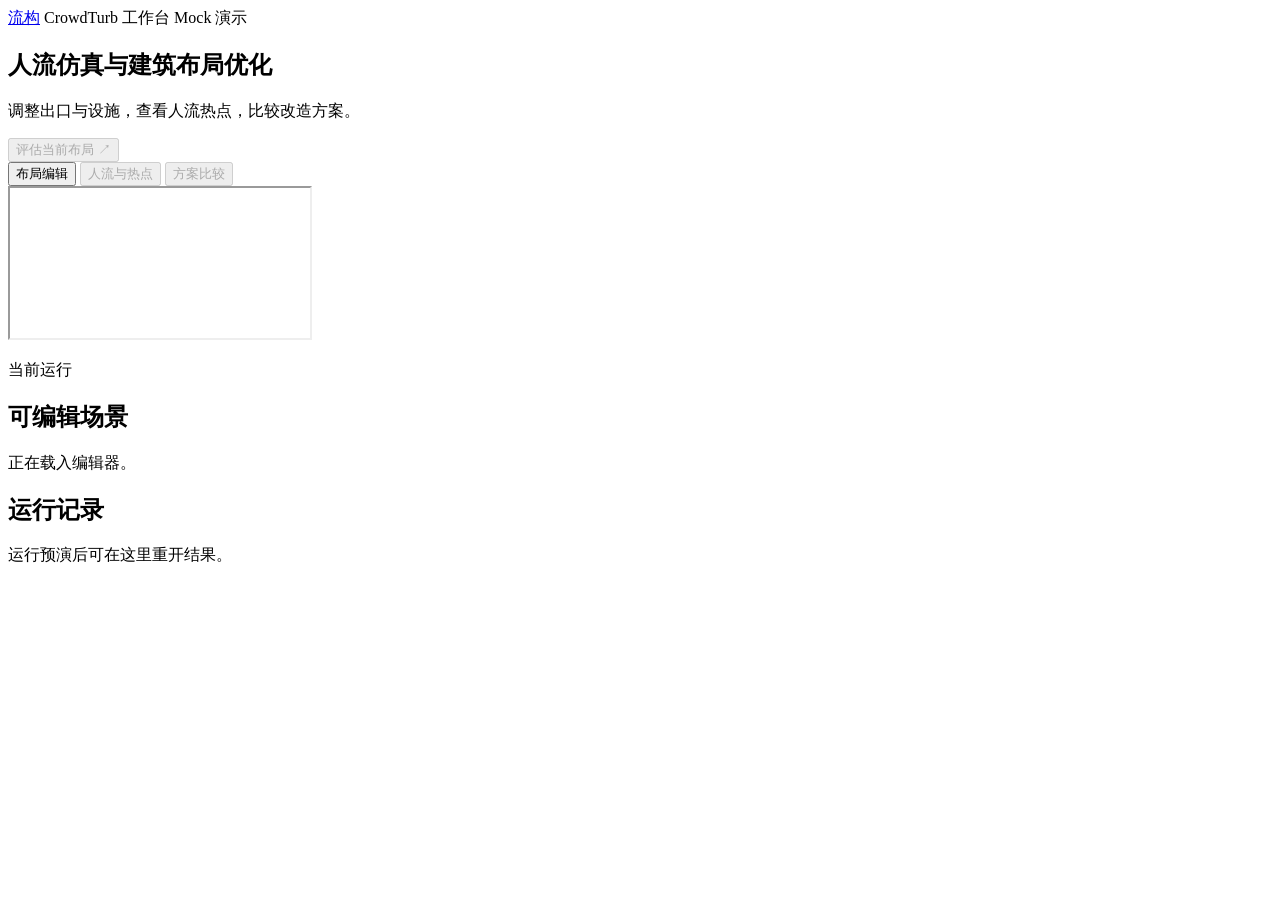
==== apps/web/workbench.html @ c5a1fa58 "feat: add E workbench and end-to-end integration CI" ====
<!doctype html>
<html lang="zh-CN">
<head>
  <meta charset="utf-8">
  <meta name="viewport" content="width=device-width, initial-scale=1">
  <title>流构 · 人流仿真与建筑布局优化</title>
  <link rel="stylesheet" href="/workbench.css">
  <script src="/workbench.js" defer></script>
</head>
<body class="workbench">
  <header class="top">
    <a class="brand" href="/" aria-label="流构首页"><span class="brand-mark" aria-hidden="true"><i></i><i></i><i></i></span>流构</a>
    <span class="workspace-name">CrowdTurb 工作台</span>
    <span class="source">Mock 演示</span>
  </header>
  <main>
    <section class="heading">
      <div class="heading-copy">
        <h1>人流仿真与建筑布局优化</h1>
        <p class="purpose">调整出口与设施，查看人流热点，比较改造方案。</p>
      </div>
      <div class="heading-action">
        <p id="scene-facts" class="subtitle"></p>
        <button id="run" class="primary" disabled>评估当前布局 <span aria-hidden="true">↗</span></button>
      </div>
    </section>
    <div class="workspace">
      <section class="stage" aria-label="场景工作区">
        <nav class="tabs" aria-label="工作区">
          <button data-tab="edit" aria-pressed="true">布局编辑</button>
          <button data-tab="view" aria-pressed="false" disabled>人流与热点</button>
          <button data-tab="compare" aria-pressed="false" disabled>方案比较</button>
        </nav>
        <div id="edit">
          <iframe id="editor" title="A 场景编辑器"></iframe>
        </div>
        <div id="view" hidden>
          <div class="view-bar">
            <label class="select-view">回放方案 <select id="view-choice"></select></label>
            <span>合成轨迹 · 密度热力</span>
          </div>
          <iframe id="viewer" title="B 三维回放与热力"></iframe>
        </div>
        <section id="compare" class="comparison" hidden>
          <div class="comparison-heading">
            <div>
              <h2>候选方案</h2>
              <p id="comparison-note">比较基于合成轨迹。</p>
            </div>
            <label>筛选 <select id="candidate-filter">
              <option value="all">全部方案</option>
              <option value="improved">改善方案</option>
              <option value="attention">待处理方案</option>
            </select></label>
          </div>
          <ul id="candidates"></ul>
        </section>
      </section>
      <aside>
        <section class="panel">
          <p class="eyebrow"><span id="run-indicator" aria-hidden="true"></span>当前运行</p>
          <h2 id="status-title">可编辑场景</h2>
          <p id="status" role="status">正在载入编辑器。</p>
          <section id="metric-panel" class="metric-panel" hidden>
            <h3>基准指标</h3>
            <div id="metrics" class="metrics"></div>
          </section>
          <p id="revision" class="revision" hidden></p>
        </section>
        <section class="panel history">
          <h2>运行记录</h2>
          <p id="history-empty">运行预演后可在这里重开结果。</p>
          <ul id="runs"></ul>
        </section>
      </aside>
    </div>
  </main>
</body>
</html>
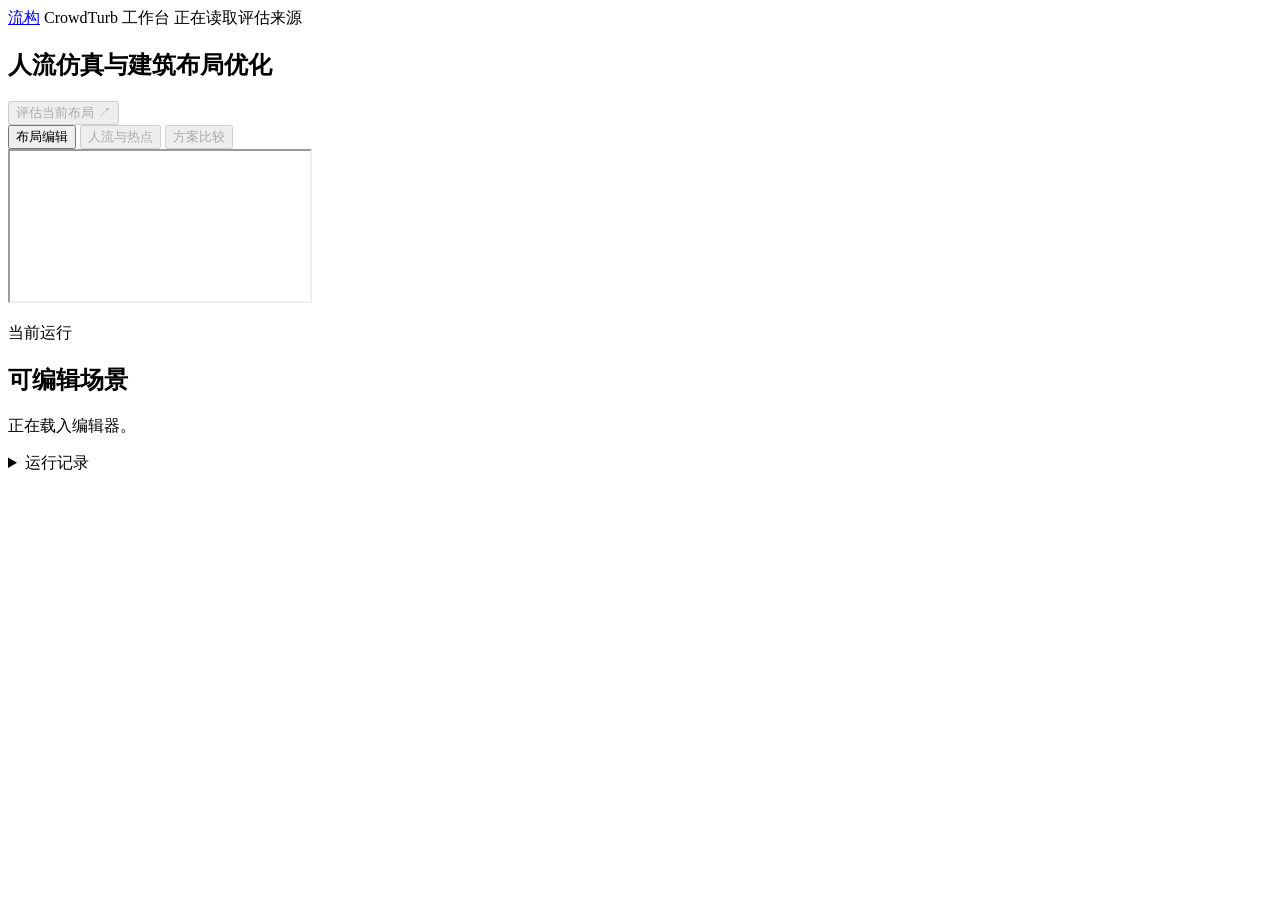
==== commit 2f1afc82: "feat: integrate ONNX crowd simulation and refine the E workbench" ====
--- a/apps/web/workbench.html
+++ b/apps/web/workbench.html
@@ -11,20 +11,20 @@
   <header class="top">
     <a class="brand" href="/" aria-label="流构首页"><span class="brand-mark" aria-hidden="true"><i></i><i></i><i></i></span>流构</a>
     <span class="workspace-name">CrowdTurb 工作台</span>
-    <span class="source">Mock 演示</span>
+    <span class="source" id="run-source" aria-live="polite">正在读取评估来源</span>
   </header>
   <main>
     <section class="heading">
       <div class="heading-copy">
         <h1>人流仿真与建筑布局优化</h1>
-        <p class="purpose">调整出口与设施，查看人流热点，比较改造方案。</p>
+        <p id="scene-facts" class="subtitle"></p>
       </div>
       <div class="heading-action">
-        <p id="scene-facts" class="subtitle"></p>
+        <label id="parameter-label" hidden>评估参数 <select id="parameter"></select></label>
         <button id="run" class="primary" disabled>评估当前布局 <span aria-hidden="true">↗</span></button>
       </div>
     </section>
-    <div class="workspace">
+    <div class="workspace" data-active-tab="edit">
       <section class="stage" aria-label="场景工作区">
         <nav class="tabs" aria-label="工作区">
           <button data-tab="edit" aria-pressed="true">布局编辑</button>
@@ -37,7 +37,7 @@
         <div id="view" hidden>
           <div class="view-bar">
             <label class="select-view">回放方案 <select id="view-choice"></select></label>
-            <span>合成轨迹 · 密度热力</span>
+            <span id="replay-source">轨迹 · 密度热力</span>
           </div>
           <iframe id="viewer" title="B 三维回放与热力"></iframe>
         </div>
@@ -45,7 +45,7 @@
           <div class="comparison-heading">
             <div>
               <h2>候选方案</h2>
-              <p id="comparison-note">比较基于合成轨迹。</p>
+              <p id="comparison-note"></p>
             </div>
             <label>筛选 <select id="candidate-filter">
               <option value="all">全部方案</option>
@@ -57,7 +57,7 @@
         </section>
       </section>
       <aside>
-        <section class="panel">
+        <section class="panel run-panel">
           <p class="eyebrow"><span id="run-indicator" aria-hidden="true"></span>当前运行</p>
           <h2 id="status-title">可编辑场景</h2>
           <p id="status" role="status">正在载入编辑器。</p>
@@ -67,11 +67,11 @@
           </section>
           <p id="revision" class="revision" hidden></p>
         </section>
-        <section class="panel history">
-          <h2>运行记录</h2>
+        <details class="panel history" id="history">
+          <summary>运行记录</summary>
           <p id="history-empty">运行预演后可在这里重开结果。</p>
           <ul id="runs"></ul>
-        </section>
+        </details>
       </aside>
     </div>
   </main>
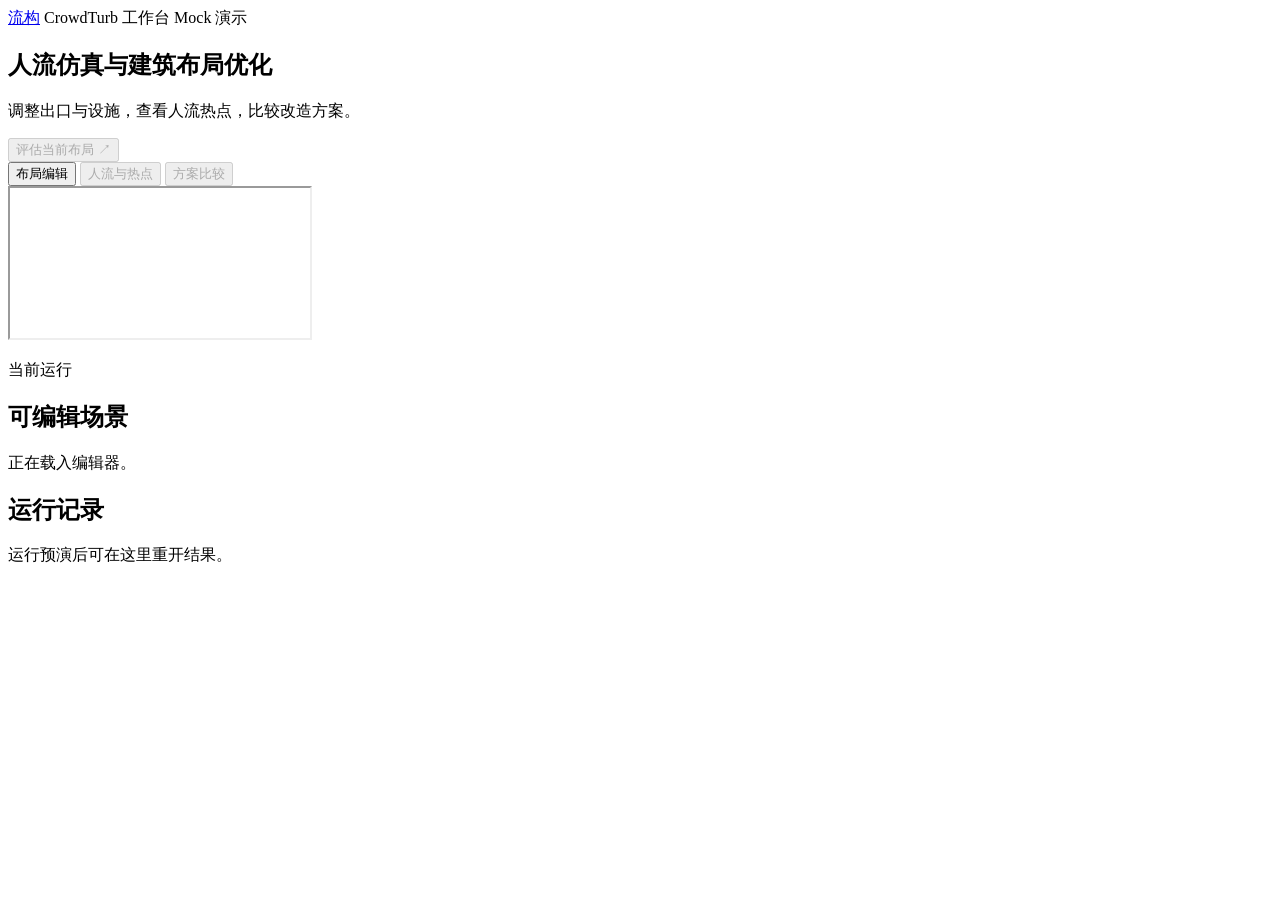
==== commit bebad2e8: "merge: 同步 main（E 工作台集成、AGENTS 约定）进入 B 分支 合并 origin/main（5b9740e，PR #6）：E 的共享联调版与端到端 CI、AGENTS.md 协作约" ====
--- a/apps/web/workbench.html
+++ b/apps/web/workbench.html
@@ -11,20 +11,20 @@
   <header class="top">
     <a class="brand" href="/" aria-label="流构首页"><span class="brand-mark" aria-hidden="true"><i></i><i></i><i></i></span>流构</a>
     <span class="workspace-name">CrowdTurb 工作台</span>
-    <span class="source" id="run-source" aria-live="polite">正在读取评估来源</span>
+    <span class="source">Mock 演示</span>
   </header>
   <main>
     <section class="heading">
       <div class="heading-copy">
         <h1>人流仿真与建筑布局优化</h1>
-        <p id="scene-facts" class="subtitle"></p>
+        <p class="purpose">调整出口与设施，查看人流热点，比较改造方案。</p>
       </div>
       <div class="heading-action">
-        <label id="parameter-label" hidden>评估参数 <select id="parameter"></select></label>
+        <p id="scene-facts" class="subtitle"></p>
         <button id="run" class="primary" disabled>评估当前布局 <span aria-hidden="true">↗</span></button>
       </div>
     </section>
-    <div class="workspace" data-active-tab="edit">
+    <div class="workspace">
       <section class="stage" aria-label="场景工作区">
         <nav class="tabs" aria-label="工作区">
           <button data-tab="edit" aria-pressed="true">布局编辑</button>
@@ -37,7 +37,7 @@
         <div id="view" hidden>
           <div class="view-bar">
             <label class="select-view">回放方案 <select id="view-choice"></select></label>
-            <span id="replay-source">轨迹 · 密度热力</span>
+            <span>合成轨迹 · 密度热力</span>
           </div>
           <iframe id="viewer" title="B 三维回放与热力"></iframe>
         </div>
@@ -45,7 +45,7 @@
           <div class="comparison-heading">
             <div>
               <h2>候选方案</h2>
-              <p id="comparison-note"></p>
+              <p id="comparison-note">比较基于合成轨迹。</p>
             </div>
             <label>筛选 <select id="candidate-filter">
               <option value="all">全部方案</option>
@@ -57,7 +57,7 @@
         </section>
       </section>
       <aside>
-        <section class="panel run-panel">
+        <section class="panel">
           <p class="eyebrow"><span id="run-indicator" aria-hidden="true"></span>当前运行</p>
           <h2 id="status-title">可编辑场景</h2>
           <p id="status" role="status">正在载入编辑器。</p>
@@ -67,11 +67,11 @@
           </section>
           <p id="revision" class="revision" hidden></p>
         </section>
-        <details class="panel history" id="history">
-          <summary>运行记录</summary>
+        <section class="panel history">
+          <h2>运行记录</h2>
           <p id="history-empty">运行预演后可在这里重开结果。</p>
           <ul id="runs"></ul>
-        </details>
+        </section>
       </aside>
     </div>
   </main>
